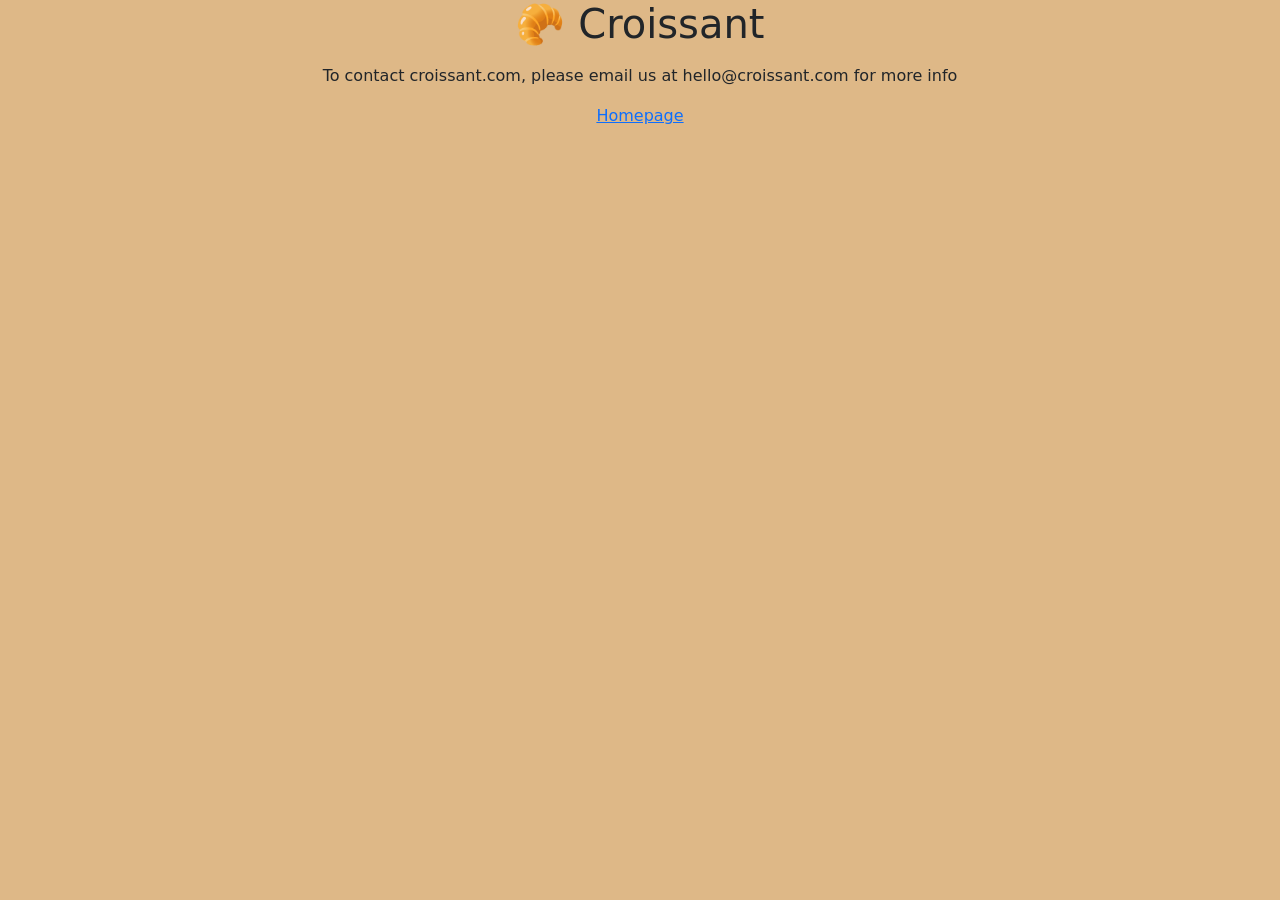
==== contact.html @ 49af7323 "Initial files" ====
<!DOCTYPE html>
<html>
  <head>
    <title>contact</title>
    <meta charset="UTF-8" />
    <link
      href="https://cdn.jsdelivr.net/npm/bootstrap@5.0.0-beta2/dist/css/bootstrap.min.css"
      rel="stylesheet"
      integrity="sha384-BmbxuPwQa2lc/FVzBcNJ7UAyJxM6wuqIj61tLrc4wSX0szH/Ev+nYRRuWlolflfl"
      crossorigin="anonymous"
    />
    <script
      src="https://cdn.jsdelivr.net/npm/bootstrap@5.0.0-beta2/dist/js/bootstrap.bundle.min.js"
      integrity="sha384-b5kHyXgcpbZJO/tY9Ul7kGkf1S0CWuKcCD38l8YkeH8z8QjE0GmW1gYU5S9FOnJ0"
      crossorigin="anonymous"
    ></script>
    <link href="src/styles.css" rel="stylesheet" type="text/css" />
  </head>

  <body>
    <h1>🥐 Croissant</h1>
    <p></p>
    <div>To contact croissant.com, please email us at hello@croissant.com for more info</div>
    <p></p>
    <footer>
        <a href="/index.html" title="Home">Homepage</a>

        <a href="/photo.html" tilte="Crossiant foto"></a>
        
        <a href="/contact.html" tilte="Contact Croissant.com"></a>

    </footer>
  </body>
</html>
---- src/styles.css ----
body{
    background-color: burlywood;
    text-align: center;
}


.h1{
    color: black;
}

.croissant-photo {
    size: 25%;
}

.p{
    text-align: left;
}

.footer{
    color: green;
    text-decoration: underline;
}
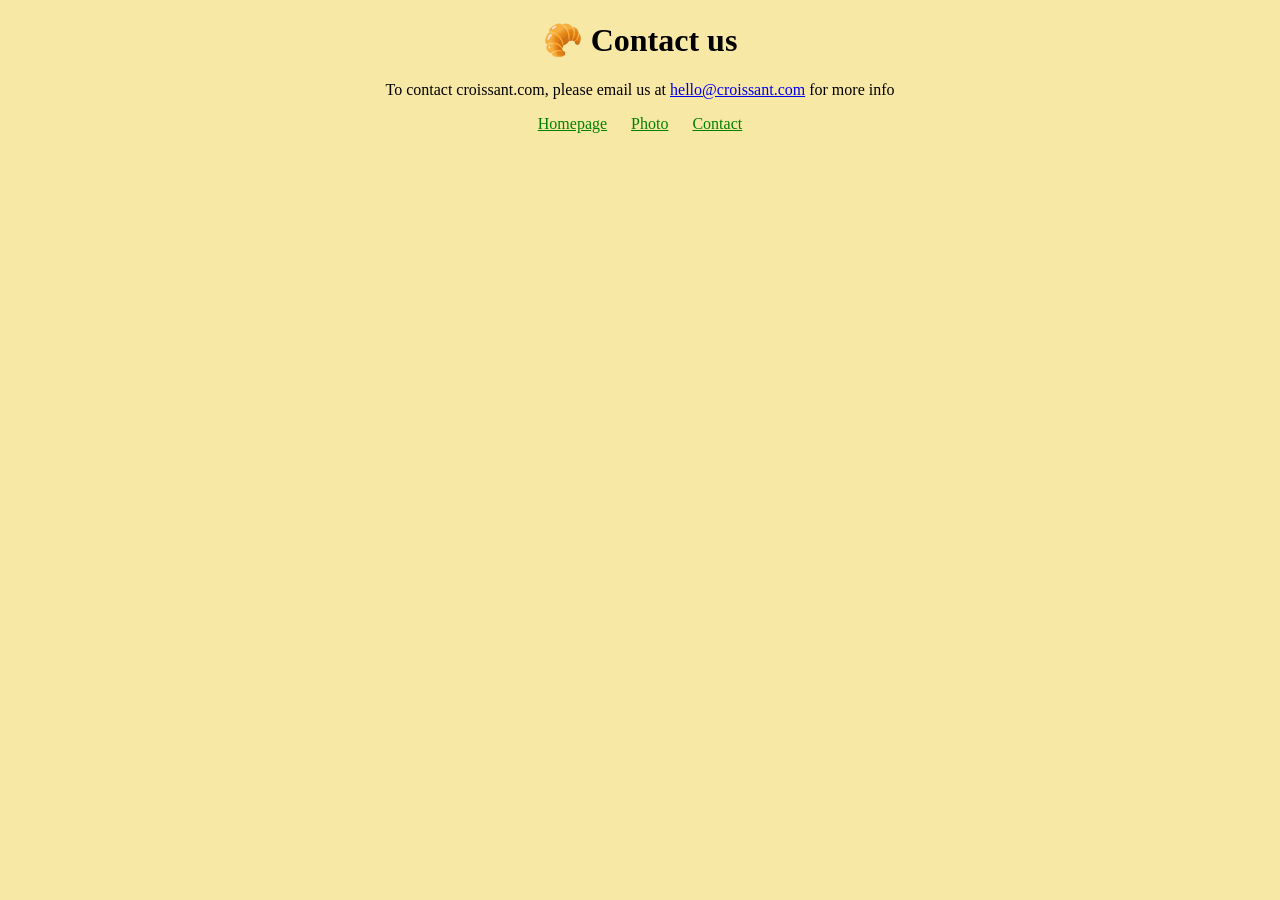
==== commit f6a9afa3: "Updates" ====
--- a/contact.html
+++ b/contact.html
@@ -1,34 +1,29 @@
 <!DOCTYPE html>
-<html>
+<html lang="en">
   <head>
-    <title>contact</title>
     <meta charset="UTF-8" />
-    <link
-      href="https://cdn.jsdelivr.net/npm/bootstrap@5.0.0-beta2/dist/css/bootstrap.min.css"
-      rel="stylesheet"
-      integrity="sha384-BmbxuPwQa2lc/FVzBcNJ7UAyJxM6wuqIj61tLrc4wSX0szH/Ev+nYRRuWlolflfl"
-      crossorigin="anonymous"
+    <meta http-equiv="X-UA-Compatible" content="IE=edge" />
+    <meta name="viewport" content="width=device-width, initial-scale=1.0" />
+    <link rel="stylesheet" href="/css/styles.css" />
+    <title>Contact us - Croissant.com</title>
+    <meta
+      name="description"
+      content="Contact croissant.com to learn more about our homemade croissants"
     />
-    <script
-      src="https://cdn.jsdelivr.net/npm/bootstrap@5.0.0-beta2/dist/js/bootstrap.bundle.min.js"
-      integrity="sha384-b5kHyXgcpbZJO/tY9Ul7kGkf1S0CWuKcCD38l8YkeH8z8QjE0GmW1gYU5S9FOnJ0"
-      crossorigin="anonymous"
-    ></script>
-    <link href="src/styles.css" rel="stylesheet" type="text/css" />
   </head>
-
   <body>
-    <h1>🥐 Croissant</h1>
-    <p></p>
-    <div>To contact croissant.com, please email us at hello@croissant.com for more info</div>
-    <p></p>
+    <h1>🥐 Contact us</h1>
+    <p>
+      To contact croissant.com, please email us at
+      <a href="mailto:hello@croissant.com" title="contact us by email"
+        >hello@croissant.com</a
+      >
+      for more info
+    </p>
     <footer>
-        <a href="/index.html" title="Home">Homepage</a>
-
-        <a href="/photo.html" tilte="Crossiant foto"></a>
-        
-        <a href="/contact.html" tilte="Contact Croissant.com"></a>
-
+      <a href="/" title="Home"> Homepage</a>
+      <a href="/photo.html" title="Croissant photo"> Photo</a>
+      <a href="/contact.html" title="Contact Croissant.com"> Contact</a>
     </footer>
   </body>
 </html>
--- a/css/styles.css
+++ b/css/styles.css
@@ -0,0 +1,25 @@
+body {
+  background: #f8e8a6;
+}
+
+h1,
+p {
+  text-align: center;
+}
+
+.croissant-photo {
+  max-width: 100%;
+  border-radius: 10px;
+  display: block;
+  margin: 30px auto;
+}
+
+footer {
+  text-align: center;
+}
+
+footer a {
+  margin: 0 10px;
+  color: green;
+}
+
